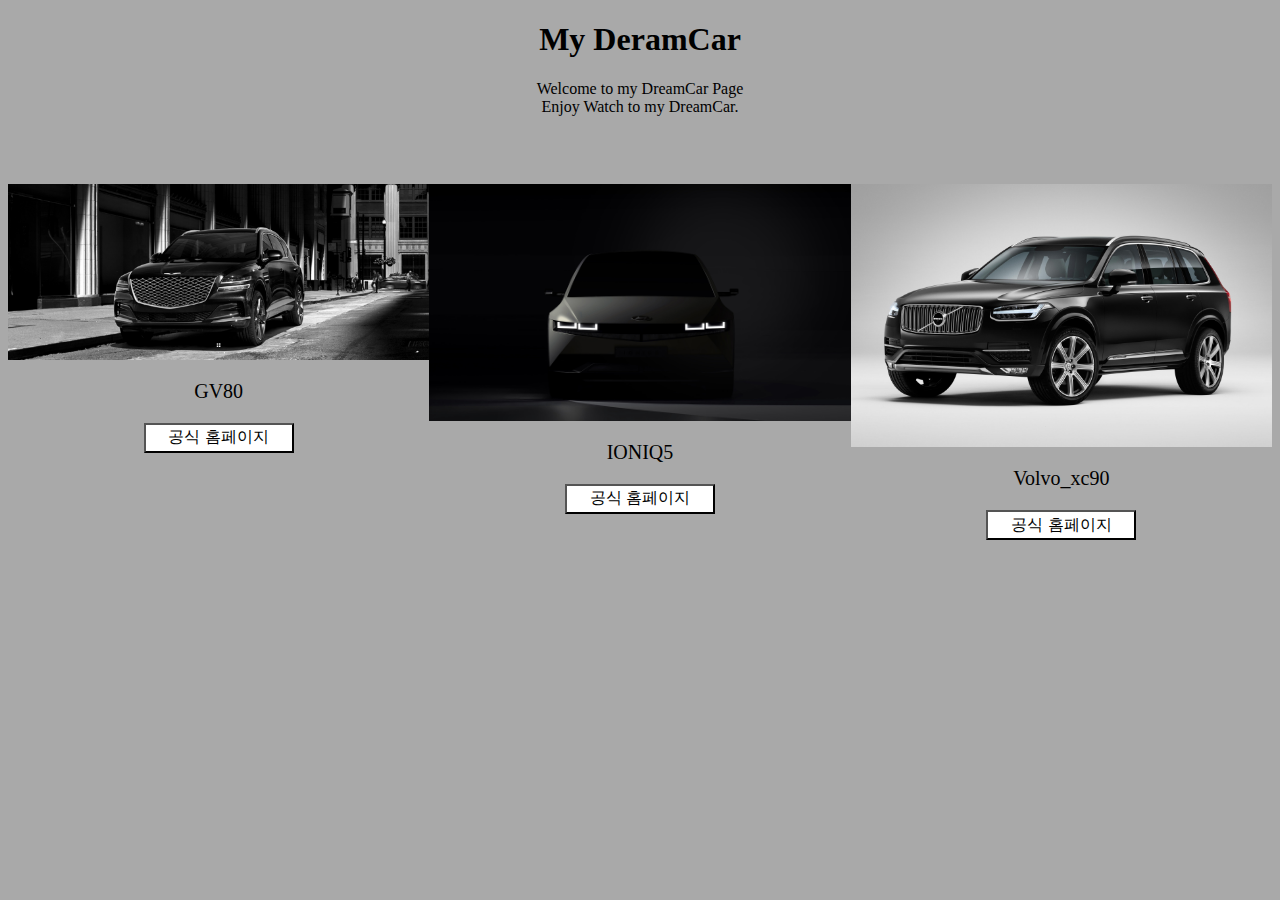
==== index.html @ 39b709f1 "Modified" ====
<!DOCTYPE html>
<html lang="en">
  <head>
    <meta charset="UTF-8" />
    <title>My Future DreamCar</title>
    <link rel="stylesheet" href="main.css" />
  </head>
  <body>
    <h1>My DeramCar</h1>
    <div id="welcome">
      Welcome to my DreamCar Page
      <br />
      Enjoy Watch to my DreamCar.
      <br />
      <br />
    </div>

    <div style="display: grid; grid-template-columns: 1fr 1fr 1fr">
      <div class="car">
        <img class="car_img" src="./img/gv80.png" />
        <p class="car_title">GV80</p>
        <button
          class="car_button"
          type="button"
          onclick="window.open('https://www.genesis.com/kr/ko/models/luxury-suv-genesis/gv80/highlights.html');"
        >
          공식 홈페이지
        </button>
      </div>

      <div class="car">
        <img class="car_img" src="./img/ioniq.jpeg" />
        <p class="car_title">IONIQ5</p>
        <button
          class="car_button"
          type="button"
          onclick="window.open('https://www.hyundai.com/kr/ko/e/vehicles/ioniq5/intro');"
        >
          공식 홈페이지
        </button>
      </div>

      <div class="car">
        <img class="car_img" src="./img/volvo.jpg" />
        <p class="car_title">Volvo_xc90</p>
        <button
          class="car_button"
          type="button"
          onclick="window.open('https://www.volvocars.com/kr/cars/xc90/');"
        >
          공식 홈페이지
        </button>
      </div>
    </div>
  </body>
</html>
---- main.css ----
body {
  background-color: darkgray;
}
h1 {
  text-align: center;
}
#welcome {
  text-align: center;
}
.car {
  margin-top: 50px;
  text-align: center;
}

.car_img {
  max-width: 100%;
  height: auto;
  display: block;
}

.car_title {
  font-size: 20px;
}

.car_button {
  font-size: 16px;
  width: 150px;
  height: 30px;
  background-color: white;
}
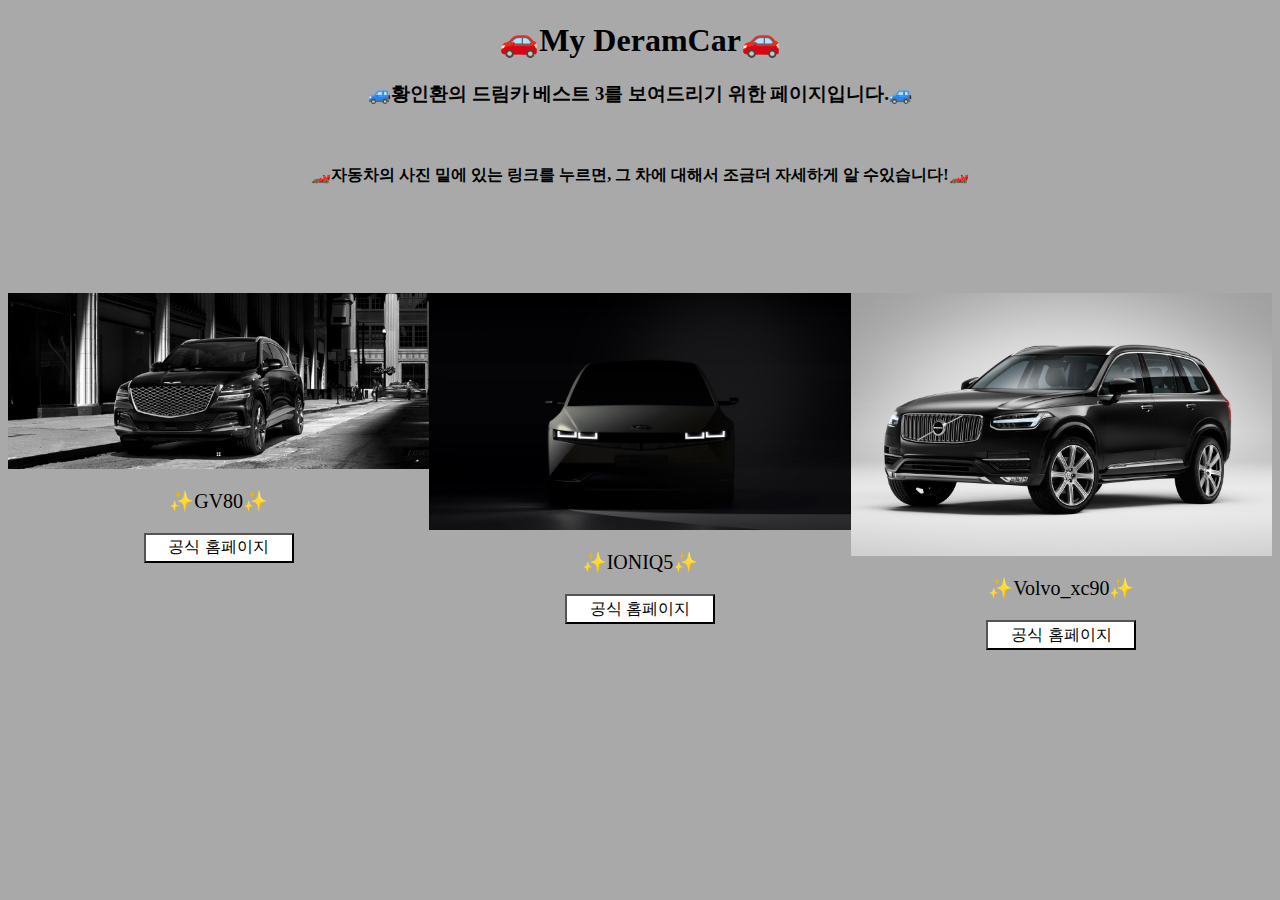
==== commit fa068136: "Modified" ====
--- a/index.html
+++ b/index.html
@@ -6,19 +6,24 @@
     <link rel="stylesheet" href="main.css" />
   </head>
   <body>
-    <h1>My DeramCar</h1>
-    <div id="welcome">
-      Welcome to my DreamCar Page
+    <h1>🚗My DeramCar🚗</h1>
+    <!-- 메인 인삿말-->
+    <div id="Welcome">
+      <h3>🚙황인환의 드림카 베스트 3를 보여드리기 위한 페이지입니다.🚙</h3>
       <br />
-      Enjoy Watch to my DreamCar.
+      <h4>
+        🏎️자동차의 사진 밑에 있는 링크를 누르면, 그 차에 대해서 조금더 자세하게
+        알 수있습니다!🏎️
+      </h4>
       <br />
       <br />
     </div>
 
     <div style="display: grid; grid-template-columns: 1fr 1fr 1fr">
+      <!-- 자동차 부분 코드-->
       <div class="car">
         <img class="car_img" src="./img/gv80.png" />
-        <p class="car_title">GV80</p>
+        <p class="car_title">✨GV80✨</p>
         <button
           class="car_button"
           type="button"
@@ -30,7 +35,7 @@
 
       <div class="car">
         <img class="car_img" src="./img/ioniq.jpeg" />
-        <p class="car_title">IONIQ5</p>
+        <p class="car_title">✨IONIQ5✨</p>
         <button
           class="car_button"
           type="button"
@@ -42,7 +47,7 @@
 
       <div class="car">
         <img class="car_img" src="./img/volvo.jpg" />
-        <p class="car_title">Volvo_xc90</p>
+        <p class="car_title">✨Volvo_xc90✨</p>
         <button
           class="car_button"
           type="button"
@@ -52,5 +57,6 @@
         </button>
       </div>
     </div>
+    <!-- 자동차 부분 종료-->
   </body>
 </html>
--- a/main.css
+++ b/main.css
@@ -4,7 +4,7 @@
 h1 {
   text-align: center;
 }
-#welcome {
+#Welcome {
   text-align: center;
 }
 .car {
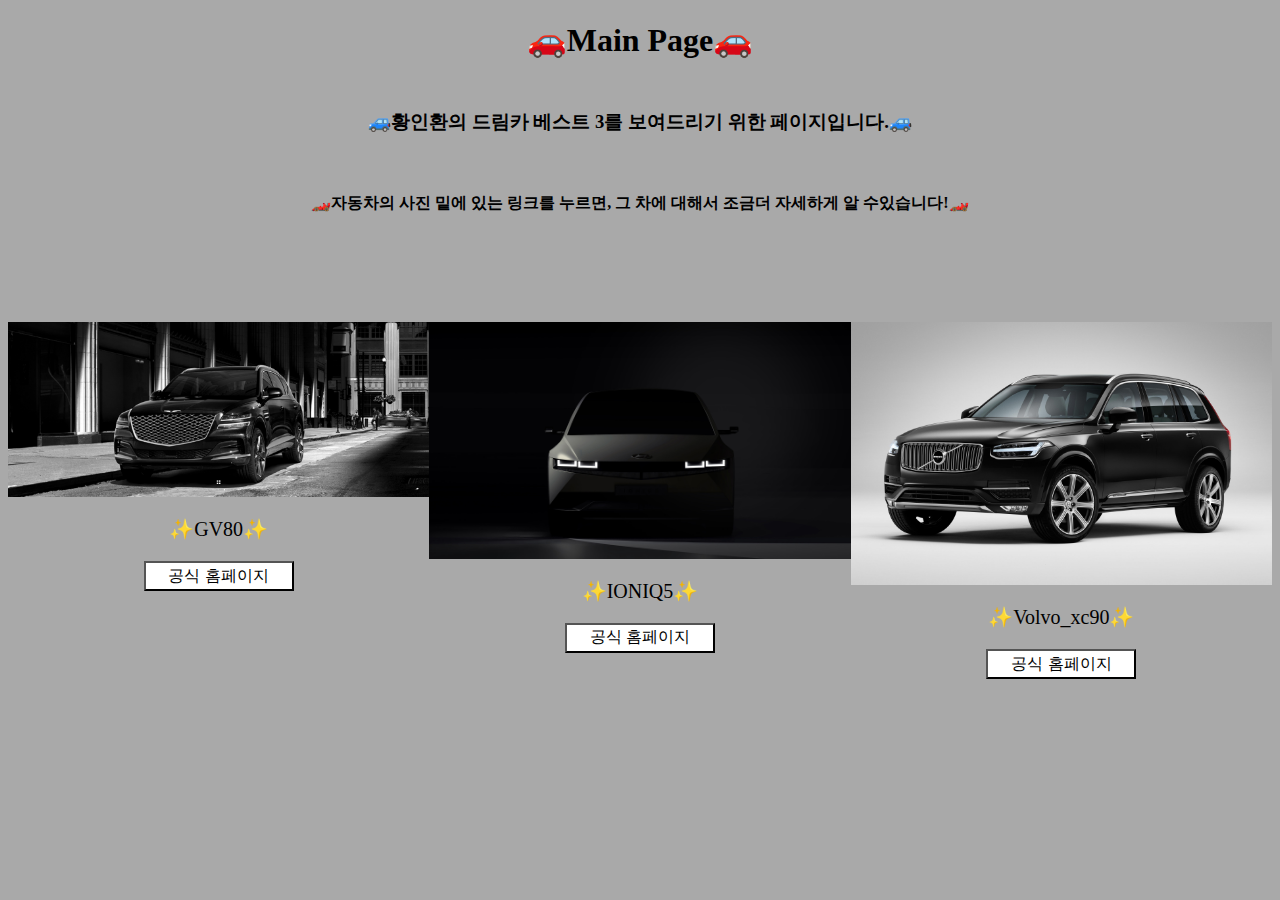
==== commit ad4892c3: "Modefied index.html" ====
--- a/index.html
+++ b/index.html
@@ -6,7 +6,7 @@
     <link rel="stylesheet" href="main.css" />
   </head>
   <body>
-    <h1>🚗My DeramCar🚗</h1>
+    <h1>🚗Main Page🚗</h1>
     <!-- 메인 인삿말-->
     <div id="Welcome">
       <h3>🚙황인환의 드림카 베스트 3를 보여드리기 위한 페이지입니다.🚙</h3>
--- a/main.css
+++ b/main.css
@@ -2,6 +2,13 @@
   background-color: darkgray;
 }
 h1 {
+  text-align: center;
+}
+h3 {
+  margin-top: 50px;
+  text-align: center;
+}
+h4 {
   text-align: center;
 }
 #Welcome {
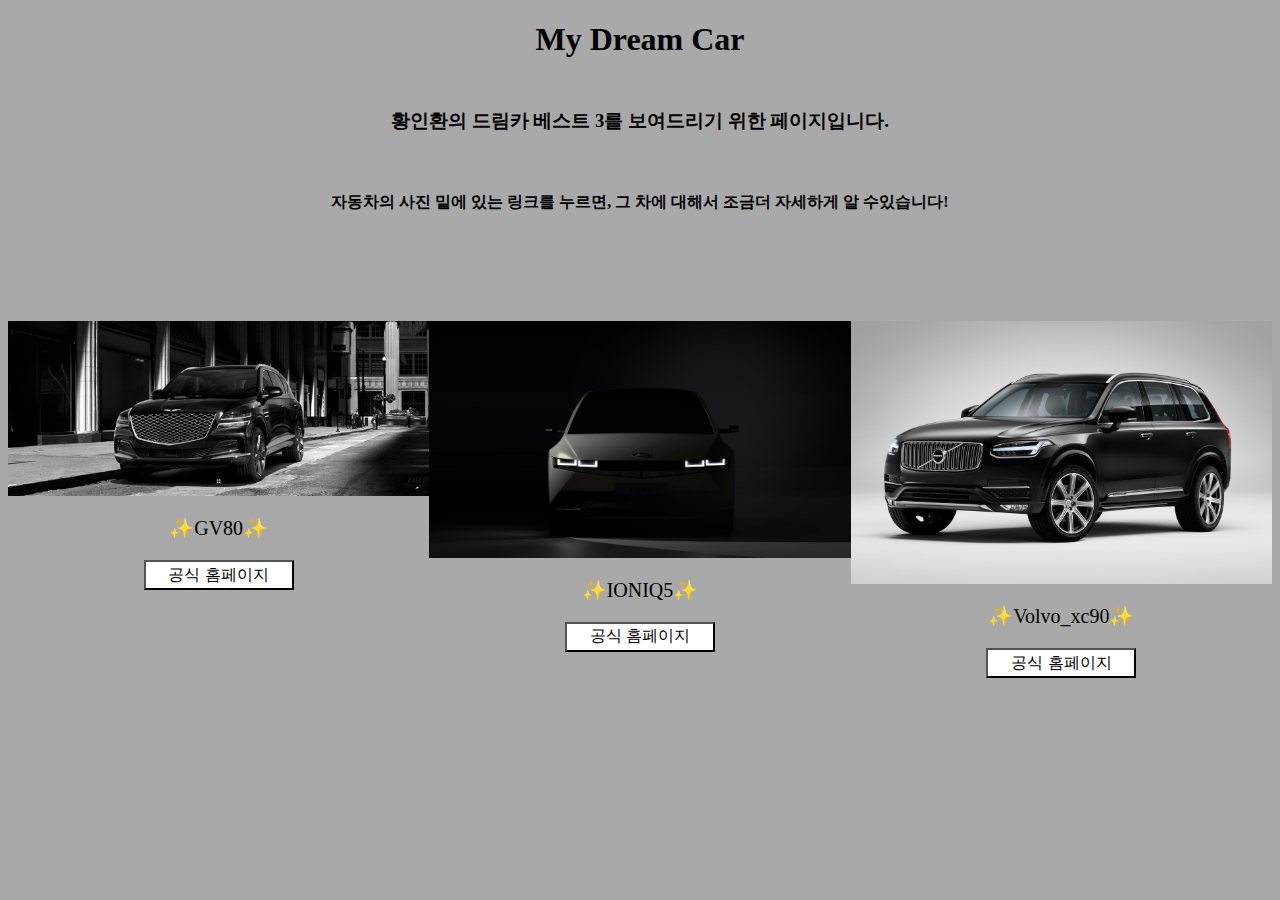
==== commit 9b997599: "MainPage Modified" ====
--- a/index.html
+++ b/index.html
@@ -6,14 +6,14 @@
     <link rel="stylesheet" href="main.css" />
   </head>
   <body>
-    <h1>🚗Main Page🚗</h1>
+    <h1>My Dream Car</h1>
     <!-- 메인 인삿말-->
     <div id="Welcome">
-      <h3>🚙황인환의 드림카 베스트 3를 보여드리기 위한 페이지입니다.🚙</h3>
+      <h3>황인환의 드림카 베스트 3를 보여드리기 위한 페이지입니다.</h3>
       <br />
       <h4>
-        🏎️자동차의 사진 밑에 있는 링크를 누르면, 그 차에 대해서 조금더 자세하게
-        알 수있습니다!🏎️
+        자동차의 사진 밑에 있는 링크를 누르면, 그 차에 대해서 조금더 자세하게 알
+        수있습니다!
       </h4>
       <br />
       <br />
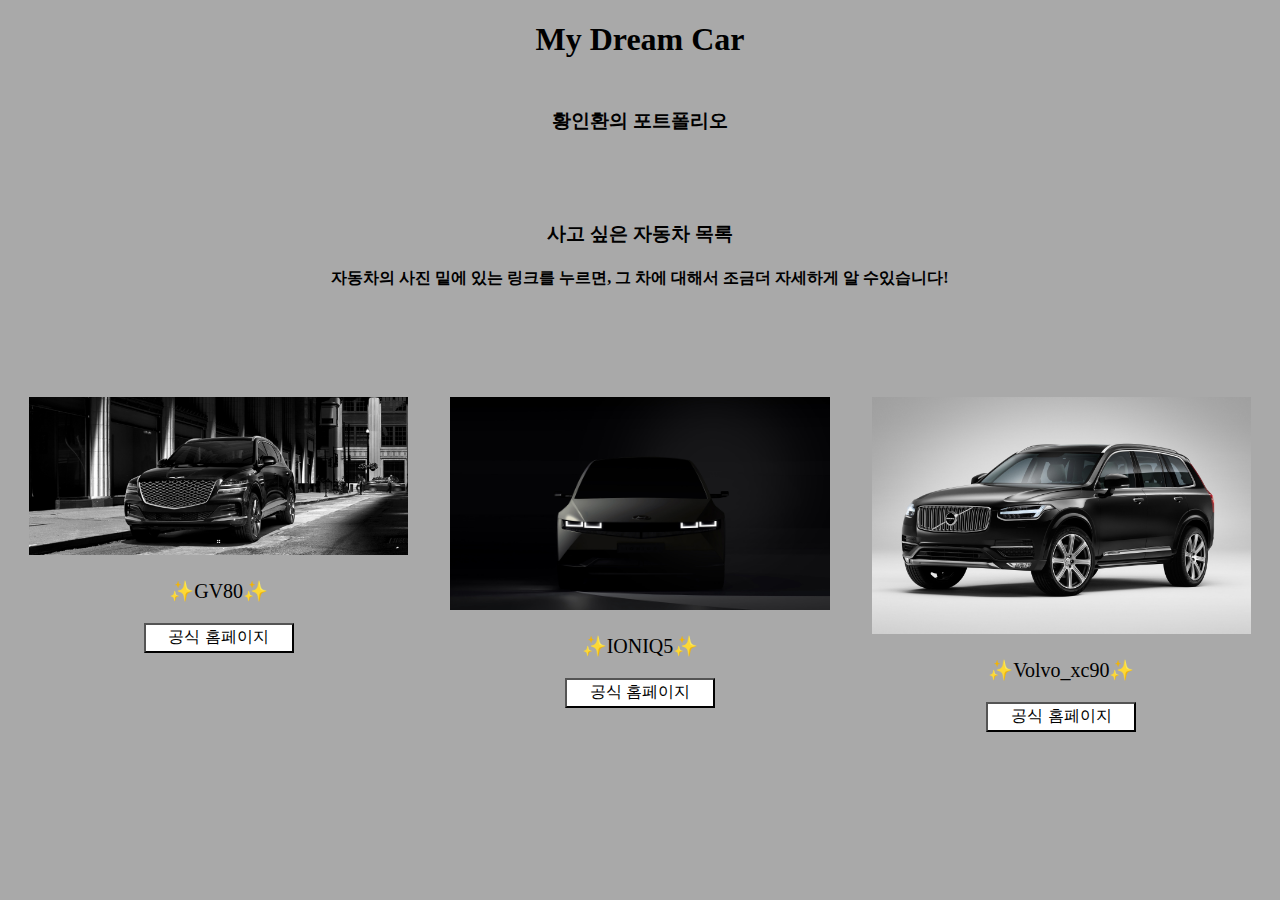
==== commit a3e3cacb: "Last Commit" ====
--- a/index.html
+++ b/index.html
@@ -9,8 +9,9 @@
     <h1>My Dream Car</h1>
     <!-- 메인 인삿말-->
     <div id="Welcome">
-      <h3>황인환의 드림카 베스트 3를 보여드리기 위한 페이지입니다.</h3>
+      <h3>황인환의 포트폴리오</h3>
       <br />
+      <h3>사고 싶은 자동차 목록</h3>
       <h4>
         자동차의 사진 밑에 있는 링크를 누르면, 그 차에 대해서 조금더 자세하게 알
         수있습니다!
--- a/main.css
+++ b/main.css
@@ -15,14 +15,14 @@
   text-align: center;
 }
 .car {
+  display: inline-block;
   margin-top: 50px;
   text-align: center;
 }
 
 .car_img {
-  max-width: 100%;
+  max-width: 90%;
   height: auto;
-  display: block;
 }
 
 .car_title {
